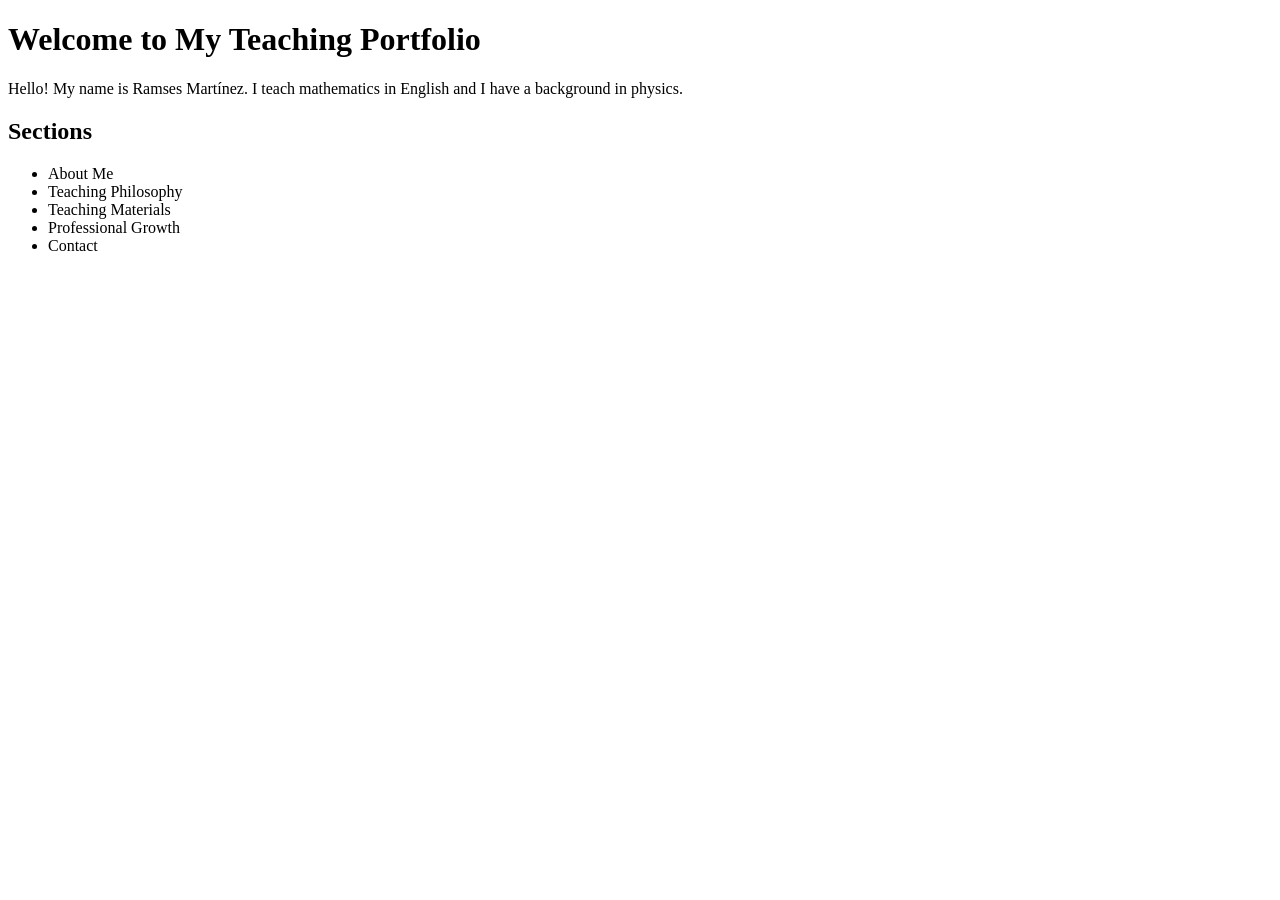
==== index.html @ 9469bef4 "Create index.html" ====
<!DOCTYPE html>
<html>
<head>
    <title>Ramses Martínez | Mathematics & Physics</title>
</head>
<body>
    <h1>Welcome to My Teaching Portfolio</h1>
    <p>Hello! My name is Ramses Martínez. I teach mathematics in English and I have a background in physics.</p>

    <h2>Sections</h2>
    <ul>
        <li>About Me</li>
        <li>Teaching Philosophy</li>
        <li>Teaching Materials</li>
        <li>Professional Growth</li>
        <li>Contact</li>
    </ul>
</body>
</html>
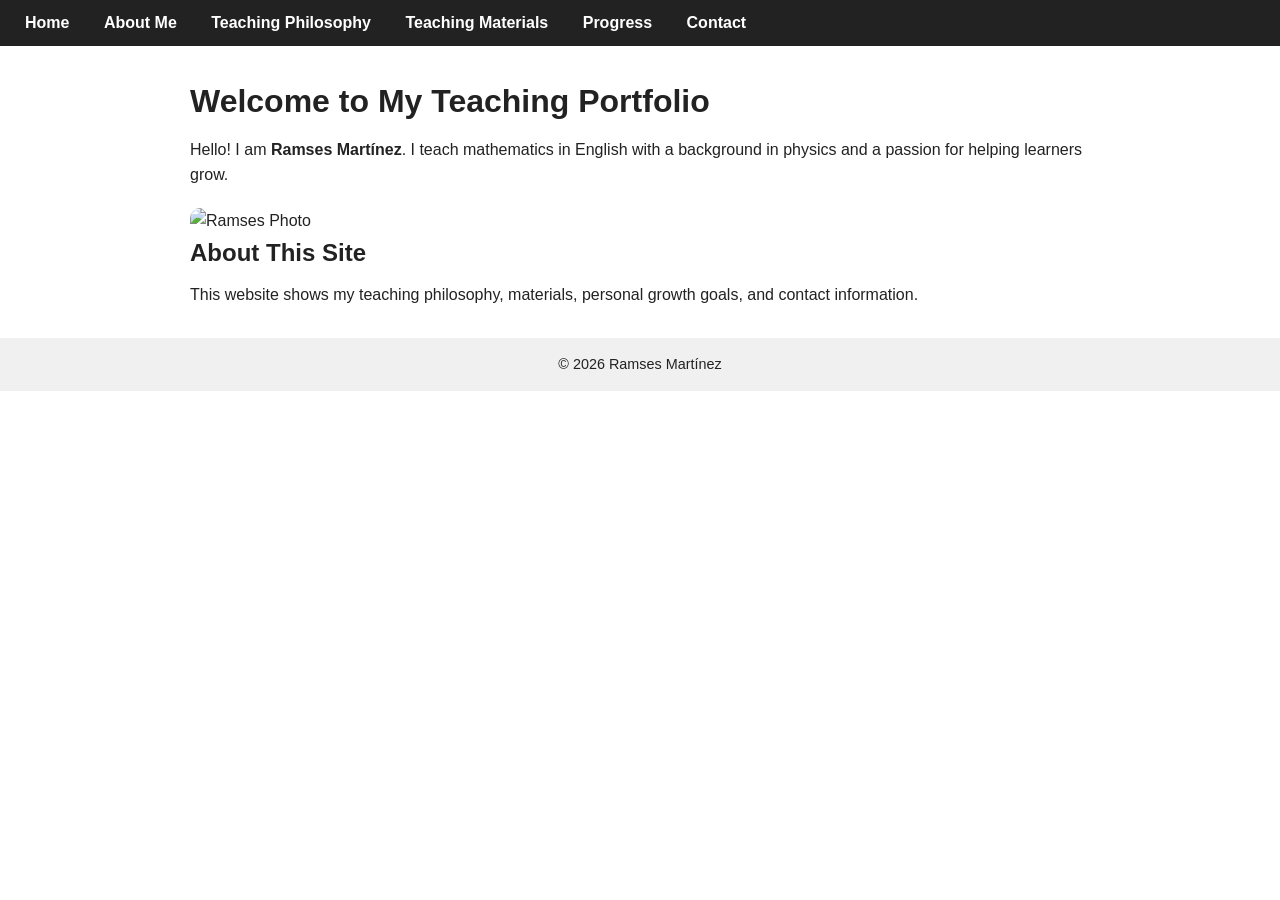
==== commit 244e6229: "Update index.html" ====
--- a/index.html
+++ b/index.html
@@ -1,19 +1,34 @@
 <!DOCTYPE html>
-<html>
+<html lang="en">
 <head>
-    <title>Ramses Martínez | Mathematics & Physics</title>
+    <meta charset="UTF-8">
+    <title>Ramses Mathematics</title>
+    <link rel="stylesheet" href="css/styles.css">
 </head>
 <body>
+
+<nav>
+    <a href="index.html">Home</a>
+    <a href="about.html">About Me</a>
+    <a href="teaching.html">Teaching Philosophy</a>
+    <a href="materials.html">Teaching Materials</a>
+    <a href="growth.html">Progress</a>
+    <a href="contact.html">Contact</a>
+</nav>
+
+<div class="container">
     <h1>Welcome to My Teaching Portfolio</h1>
-    <p>Hello! My name is Ramses Martínez. I teach mathematics in English and I have a background in physics.</p>
+    <p>Hello! I am <strong>Ramses Martínez</strong>. I teach mathematics in English with a background in physics and a passion for helping learners grow.</p>
 
-    <h2>Sections</h2>
-    <ul>
-        <li>About Me</li>
-        <li>Teaching Philosophy</li>
-        <li>Teaching Materials</li>
-        <li>Professional Growth</li>
-        <li>Contact</li>
-    </ul>
+    <img class="profile" src="images/ramses_photo.jpg" alt="Ramses Photo">
+
+    <section>
+        <h2>About This Site</h2>
+        <p>This website shows my teaching philosophy, materials, personal growth goals, and contact information.</p>
+    </section>
+</div>
+
+<footer>© 2026 Ramses Martínez</footer>
+
 </body>
 </html>
--- a/css/styles.css
+++ b/css/styles.css
@@ -0,0 +1,64 @@
+/* ===== Reset Básico ===== */
+* {
+  margin: 0;
+  padding: 0;
+  box-sizing: border-box;
+}
+
+/* ===== Tipografía ===== */
+body {
+  font-family: Arial, sans-serif;
+  line-height: 1.6;
+  color: #222;
+  background: #fff;
+  padding-bottom: 50px;
+}
+
+/* ===== Navegación ===== */
+nav {
+  background: #222;
+  padding: 10px;
+}
+nav a {
+  color: white;
+  margin: 0 15px;
+  text-decoration: none;
+  font-weight: bold;
+}
+nav a:hover {
+  color: #aad;
+}
+
+/* ===== Contenedor ===== */
+.container {
+  width: 90%;
+  max-width: 900px;
+  margin: 30px auto;
+}
+
+/* ===== Títulos ===== */
+h1, h2 {
+  margin-bottom: 10px;
+  color: #222;
+}
+
+/* ===== Secciones ===== */
+section {
+  margin-bottom: 30px;
+}
+
+/* ===== Imagen ===== */
+img.profile {
+  width: 180px;
+  border-radius: 10px;
+  margin-top: 20px;
+}
+
+/* ===== Foot ===== */
+footer {
+  text-align: center;
+  margin-top: 30px;
+  padding: 15px;
+  background: #f0f0f0;
+  font-size: 0.9em;
+}
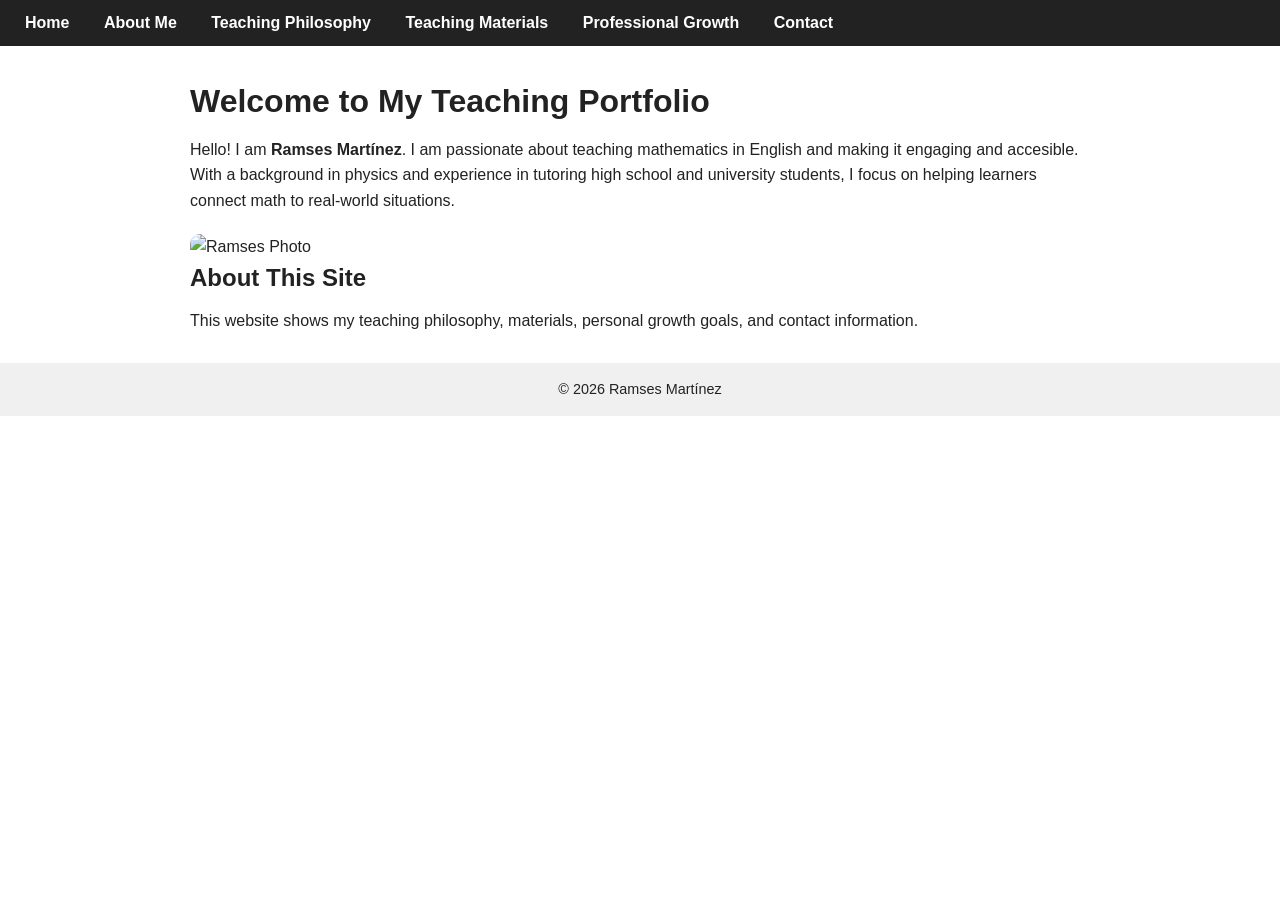
==== commit 7736a53b: "Update index.html" ====
--- a/index.html
+++ b/index.html
@@ -12,13 +12,13 @@
     <a href="about.html">About Me</a>
     <a href="teaching.html">Teaching Philosophy</a>
     <a href="materials.html">Teaching Materials</a>
-    <a href="growth.html">Progress</a>
+    <a href="growth.html">Professional Growth</a>
     <a href="contact.html">Contact</a>
 </nav>
 
 <div class="container">
     <h1>Welcome to My Teaching Portfolio</h1>
-    <p>Hello! I am <strong>Ramses Martínez</strong>. I teach mathematics in English with a background in physics and a passion for helping learners grow.</p>
+    <p>Hello! I am <strong>Ramses Martínez</strong>. I am passionate about teaching mathematics in English and making it engaging and accesible. With a background in physics and experience in tutoring high school and university students, I focus on helping learners connect math to real-world situations.</p>
 
     <img class="profile" src="images/ramses_photo.jpg" alt="Ramses Photo">
 
